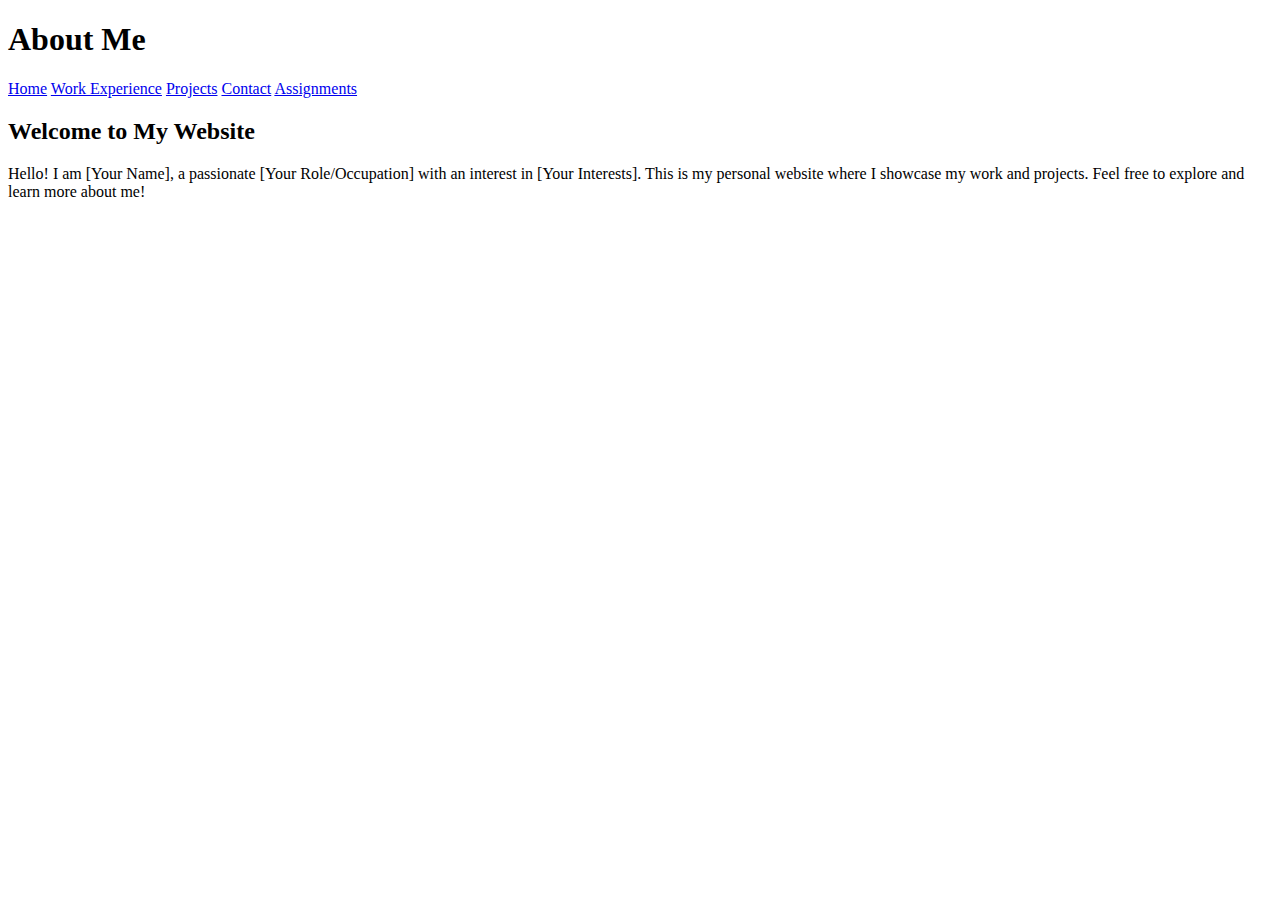
==== index.html @ 05913a4f "hw0" ====
<!DOCTYPE html>
<html lang="en">
<head>
    <meta charset="UTF-8">
    <meta name="viewport" content="width=device-width, initial-scale=1.0">
    <title>About Me</title>
    <link rel="stylesheet" href="style.css">
</head>
<body>
    <header>
        <h1>About Me</h1>
        <nav>
            <a href="index.html">Home</a>
            <a href="work-experience.html">Work Experience</a>
            <a href="projects.html">Projects</a>
            <a href="contact.html">Contact</a>
            <a href="assignments.html">Assignments</a>
        </nav>
    </header>
    <section>
        <h2>Welcome to My Website</h2>
        <p>Hello! I am [Your Name], a passionate [Your Role/Occupation] with an interest in [Your Interests]. This is my personal website where I showcase my work and projects. Feel free to explore and learn more about me!</p>
    </section>
    <footer>

</body>
</html>
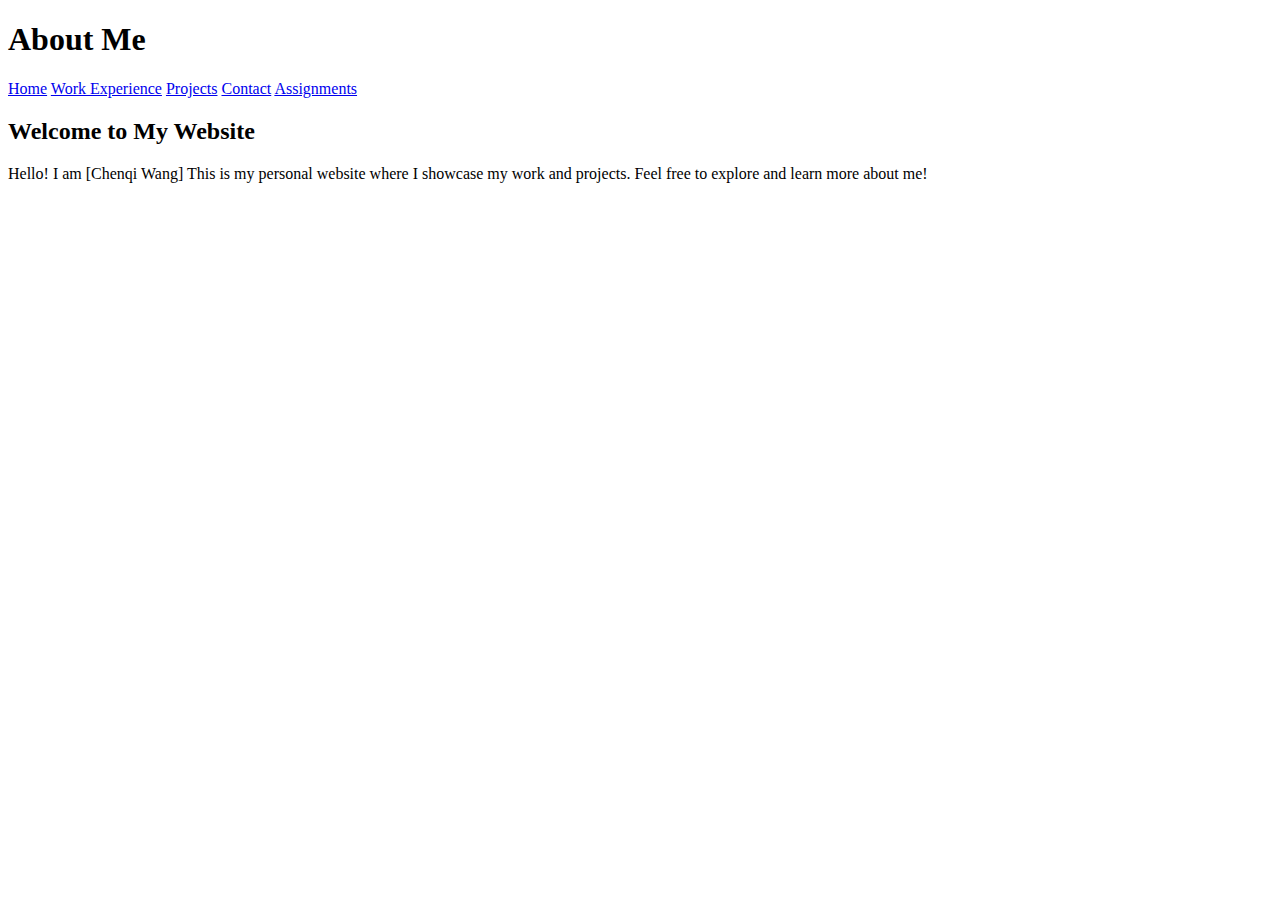
==== commit b3df512e: "1" ====
--- a/index.html
+++ b/index.html
@@ -14,12 +14,12 @@
             <a href="work-experience.html">Work Experience</a>
             <a href="projects.html">Projects</a>
             <a href="contact.html">Contact</a>
-            <a href="assignments.html">Assignments</a>
+            <a href="sssignments.html">Assignments</a>
         </nav>
     </header>
     <section>
         <h2>Welcome to My Website</h2>
-        <p>Hello! I am [Your Name], a passionate [Your Role/Occupation] with an interest in [Your Interests]. This is my personal website where I showcase my work and projects. Feel free to explore and learn more about me!</p>
+        <p>Hello! I am [Chenqi Wang] This is my personal website where I showcase my work and projects. Feel free to explore and learn more about me!</p>
     </section>
     <footer>
 
